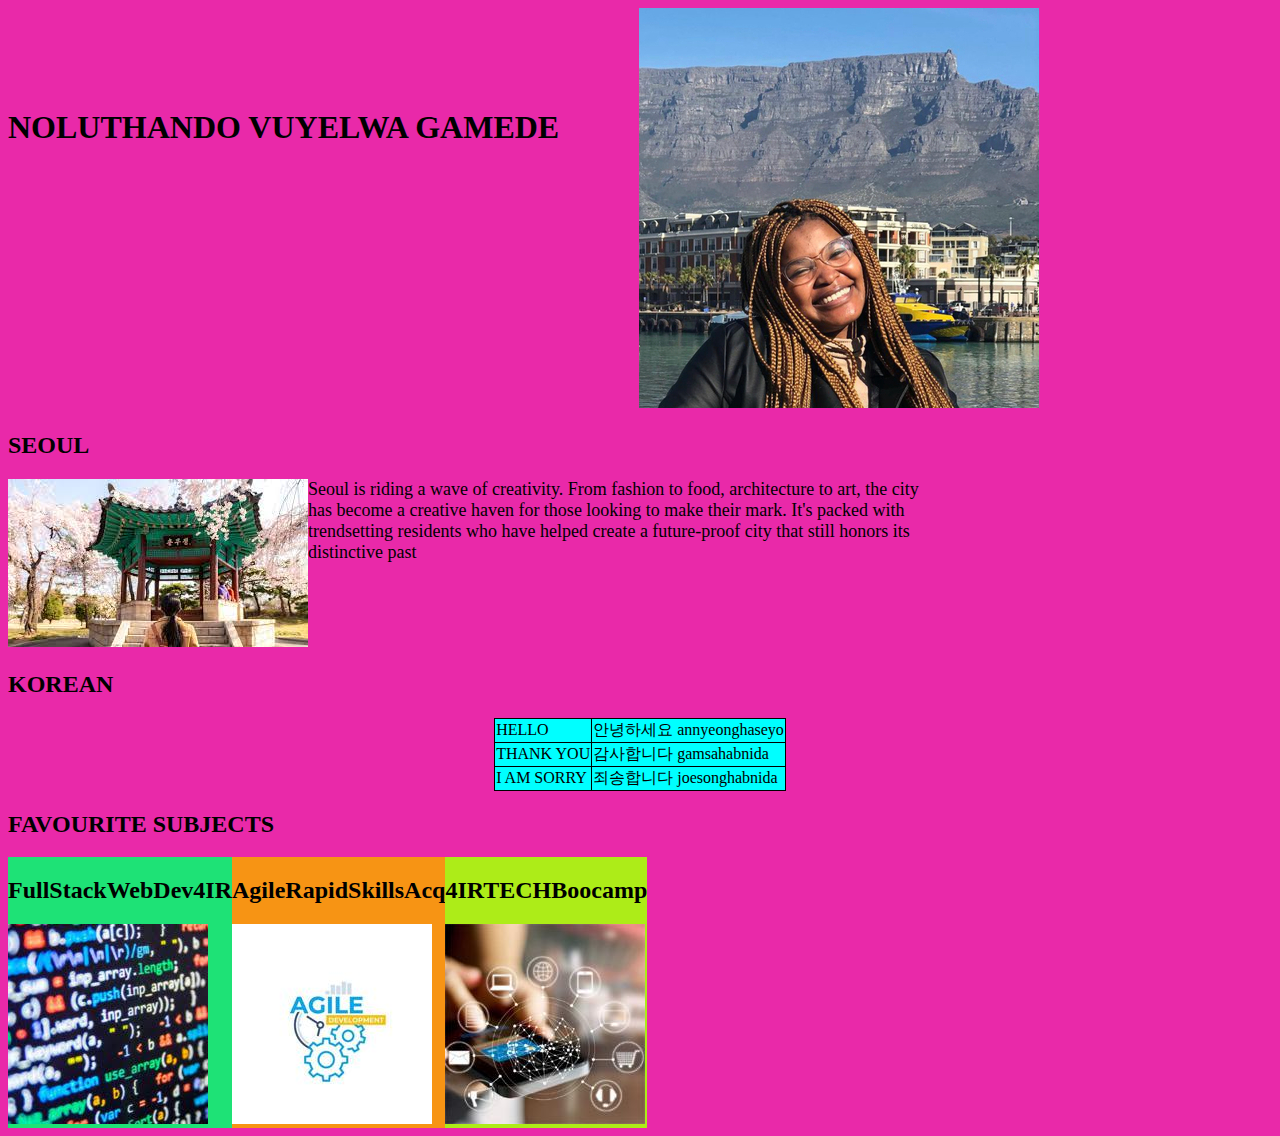
==== my-webpage.html @ 26db7284 "all files added" ====
<!DOCTYPE html>
<html lang="en">

<head>
    <meta charset="UTF-8">
    <meta http-equiv="X-UA-Compatible" content="IE=edge">
    <meta name="viewport" content="width=device-width, initial-scale=1.0">
    <title>Document</title>
    <link rel="stylesheet" href="style.css">
</head>
<body>
    <div class="page">
        <div class="details">
            <h1>NOLUTHANDO VUYELWA GAMEDE </h1>
        </div>
        <div class="image1">
            <img src="me-crop.jpg" alt="">
        </div>
    </div>
    <h2>SEOUL</h2>
    <div class="thecity">
        <div class="citypic">
            <img src="seoul.jpg" alt="">

        </div>
        <div class="para"> Seoul is riding a wave of creativity. From fashion to food, architecture to art, the city has
            become a creative haven for those looking to make their mark. It's packed with trendsetting residents who
            have helped
            create a future-proof city that still honors its distinctive past </div>
    </div>
    <div>
        <h2>KOREAN</h2>
    </div>
    <div class="language">
        <table class= "tables">
            <tr>
                <td>HELLO</td>
                <td>안녕하세요
                    annyeonghaseyo
                </td>
            </tr>
            <tr>
                <td>THANK YOU</td>
                <td>감사합니다
                    gamsahabnida
                </td>
            </tr>
            <tr>
                <td>I AM SORRY</td>
                <td>죄송합니다
                    joesonghabnida
                </td>
            </tr>
        </table>
    </div>
    <div class="container">
        <h2>FAVOURITE SUBJECTS</h2>
        <div class="Subjects">
            <div class="subject" style="background-color:rgb(30, 226, 118);">
                <h2>FullStackWebDev4IR </h2>
                <img src="coding.jpg" alt="">
        
            </div>

            <div class="Subject" style="background-color: rgb(247, 148, 20);">
                <h2>AgileRapidSkillsAcq</h2>

                <img src="agile.jpg" alt="">
               
               
            </div>

            <div class="subject" style="background-color: rgb(173, 236, 24);">
                <h2>4IRTECHBoocamp</h2>
                <img src="4ir tech.jpg" alt="">
               
            </div>
</body>

</html>
---- style.css ----
body {
    background-color: rgb(233, 41, 169);


}

.details {
    text-align: left;
    color: black;
    margin-top: 5em;


}

@media (min-width: 900px) {
    .page {

        display: flex;
    }
}

.image1 {
    margin-top: 0em;
    padding-left: 5em;
    
}

table,
th,
td {
    border: 1px solid black;
    border-collapse: collapse;
    align-items: center;
    background-color: aqua;
}

@media(min-width:900px) {
    .thecity {
        display: flex;
    }
}

.para {
    width: 50%;
    font-size: large;
}

@media (min-width: 900px) {
    .Subjects {
        display: flex;}
        
    }
    .tables{
        margin-left: auto;
        margin-right: auto;
    }
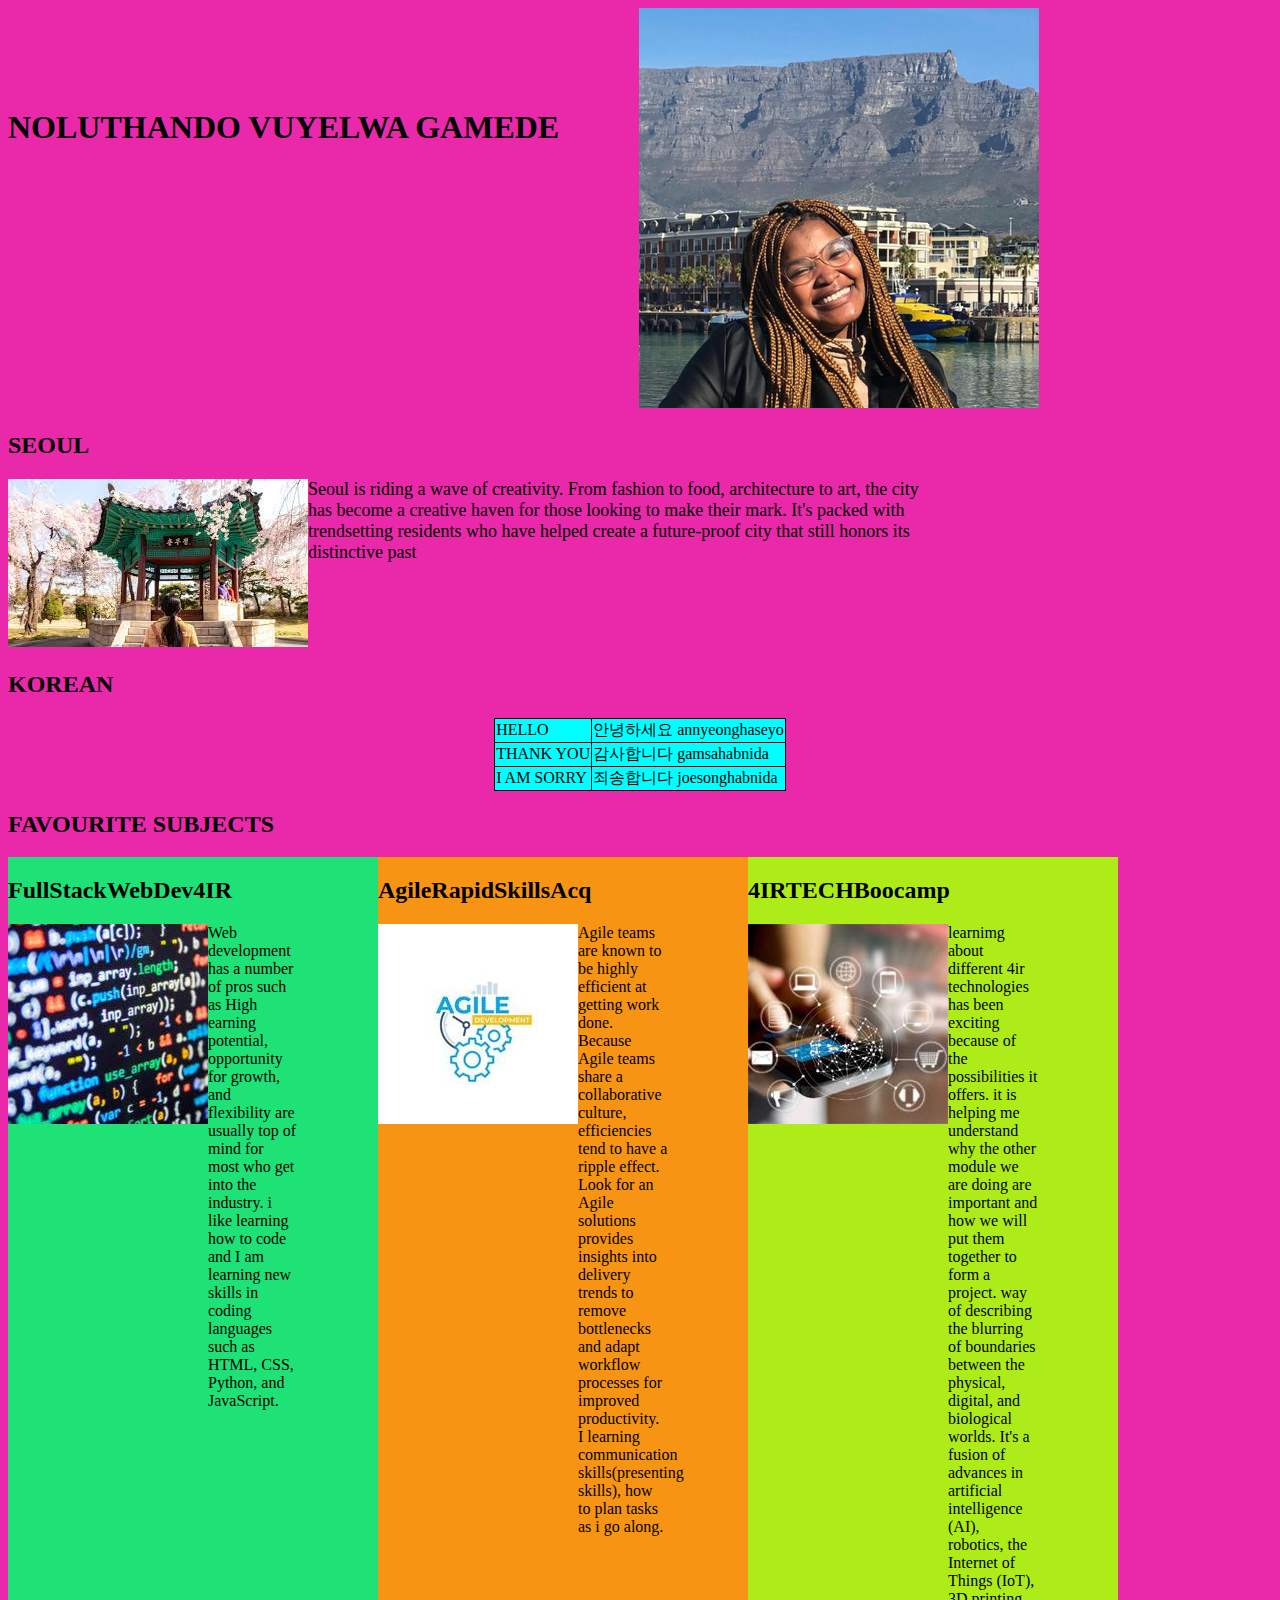
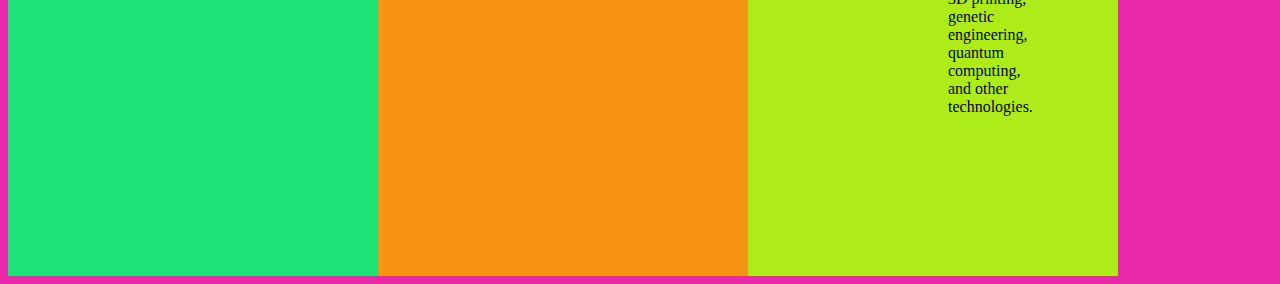
==== commit 60762971: "files updated" ====
--- a/my-webpage.html
+++ b/my-webpage.html
@@ -27,11 +27,9 @@
             become a creative haven for those looking to make their mark. It's packed with trendsetting residents who
             have helped
             create a future-proof city that still honors its distinctive past </div>
-    </div>
-    <div>
+    </div>     
+    <div class="language">
         <h2>KOREAN</h2>
-    </div>
-    <div class="language">
         <table class= "tables">
             <tr>
                 <td>HELLO</td>
@@ -59,22 +57,28 @@
             <div class="subject" style="background-color:rgb(30, 226, 118);">
                 <h2>FullStackWebDev4IR </h2>
                 <img src="coding.jpg" alt="">
-        
+                <div class="para2"> Web development has a number of pros such as High earning potential, opportunity for growth, and flexibility are usually top of mind for most who get into the industry. i like learning how to code and 
+                    I am learning new skills in coding languages such as HTML, CSS, Python, and JavaScript.
+              </div>
             </div>
 
             <div class="Subject" style="background-color: rgb(247, 148, 20);">
                 <h2>AgileRapidSkillsAcq</h2>
 
                 <img src="agile.jpg" alt="">
-               
-               
-            </div>
-
+                <div class="para2">Agile teams are known to be highly efficient at getting work done. Because Agile teams share a collaborative culture, efficiencies tend to have a ripple effect. Look for an Agile solutions provides insights 
+                into delivery trends to remove bottlenecks and adapt workflow processes for improved productivity. I learning communication skills(presenting skills), how to plan tasks as i go along.</div>
+            </div>     
+            
             <div class="subject" style="background-color: rgb(173, 236, 24);">
                 <h2>4IRTECHBoocamp</h2>
                 <img src="4ir tech.jpg" alt="">
-               
+                <div class="para2"> learnimg about different 4ir technologies has been exciting because of the possibilities it offers. it is helping me understand why the other module we are doing are important and how we will put them together to form a project.
+                    way of describing the blurring of boundaries between the physical, digital, and biological worlds. It's a fusion of advances in artificial intelligence (AI), robotics, 
+                    the Internet of Things (IoT), 3D printing, genetic engineering, quantum computing, and other technologies.
+                </div>
             </div>
-</body>
+            </div>
+        </body>
 
 </html>--- a/style.css
+++ b/style.css
@@ -44,10 +44,18 @@
     width: 50%;
     font-size: large;
 }
+  .para2{
+width: 90px; ;
+font-size: medium; 
+float: right;
+margin-right: 5em;
+margin-bottom: 10em;
+}
 
 @media (min-width: 900px) {
     .Subjects {
-        display: flex;}
+        display: flex;
+    width: 90%;}
         
     }
     .tables{
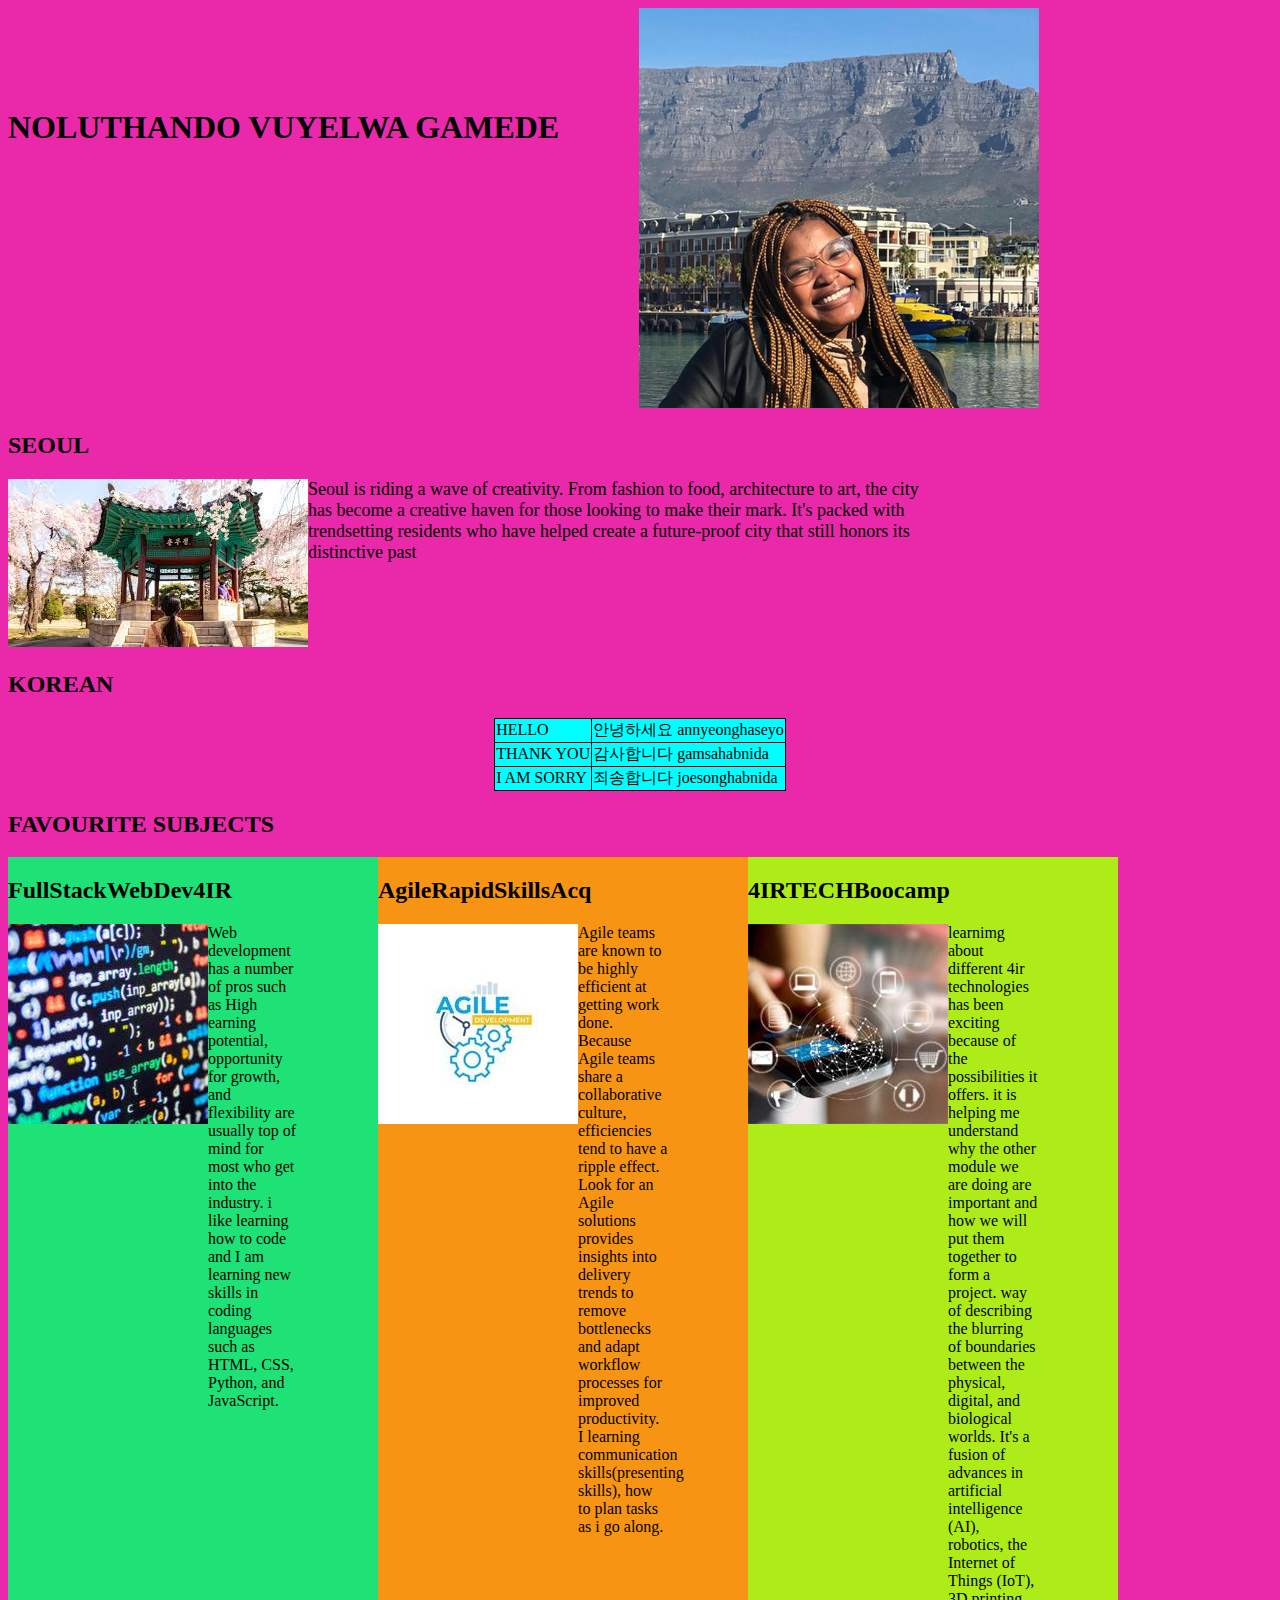
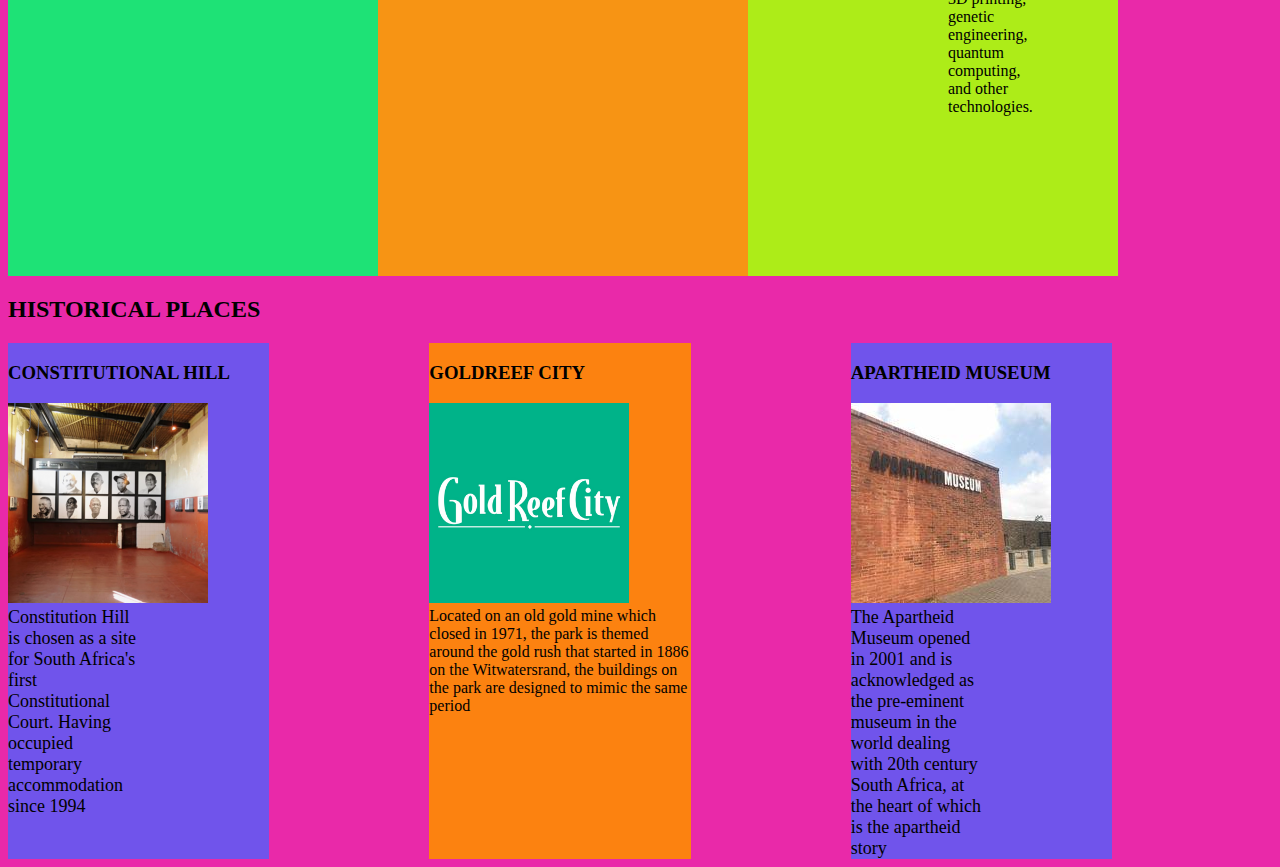
==== commit 2d8152d4: "mdified again" ====
--- a/my-webpage.html
+++ b/my-webpage.html
@@ -79,6 +79,29 @@
                 </div>
             </div>
             </div>
+            <div class="container">
+                <div><h2>HISTORICAL PLACES</h2> </div>
+                <div class="row">
+                    <div class="col-3" style="background-color:rgb(112, 84, 235);">
+                        <h3>CONSTITUTIONAL HILL</h3>
+                        <img src="constitution_hill_museum.png" alt="">
+             <div class="para">Constitution Hill is chosen as a site for South Africa's first Constitutional Court. 
+                 Having occupied temporary accommodation since 1994</div>
+                </div>
+                    <div class="col-3" style="background-color: rgb(252, 130, 16);">
+                        <h3>GOLDREEF CITY</h3>
+        
+                        <img src="goldreef city.png" alt="">
+                       
+                  <div>Located on an old gold mine which closed in 1971, the park is themed around the gold rush that started in 1886 on the Witwatersrand, the buildings on the park are designed to mimic the same period</div>
+                    </div>  
+                    <div class="col-3" style="background-color: rgb(112, 84, 235);">
+                        <h3>APARTHEID MUSEUM</h3>
+                        <img src="apartheid museum.jpg" alt="">
+                       
+                  <div class="para">The Apartheid Museum opened in 2001 and is acknowledged as the pre-eminent museum in the world dealing with 20th century South Africa, at the heart of which is the apartheid story </div>
+                    </div>
+
         </body>
 
 </html>--- a/style.css
+++ b/style.css
@@ -55,10 +55,22 @@
 @media (min-width: 900px) {
     .Subjects {
         display: flex;
-    width: 90%;}
-        
+    width: 90%;}    
     }
+
     .tables{
         margin-left: auto;
         margin-right: auto;
-    }+    }
+    @media only screen and (min-width: 45em) {  /* 720px */
+
+        .col-3 {
+          width: 25%;
+          margin-right: 10em;
+        }
+    }
+    .row{
+        display: flex;
+    }
+
+
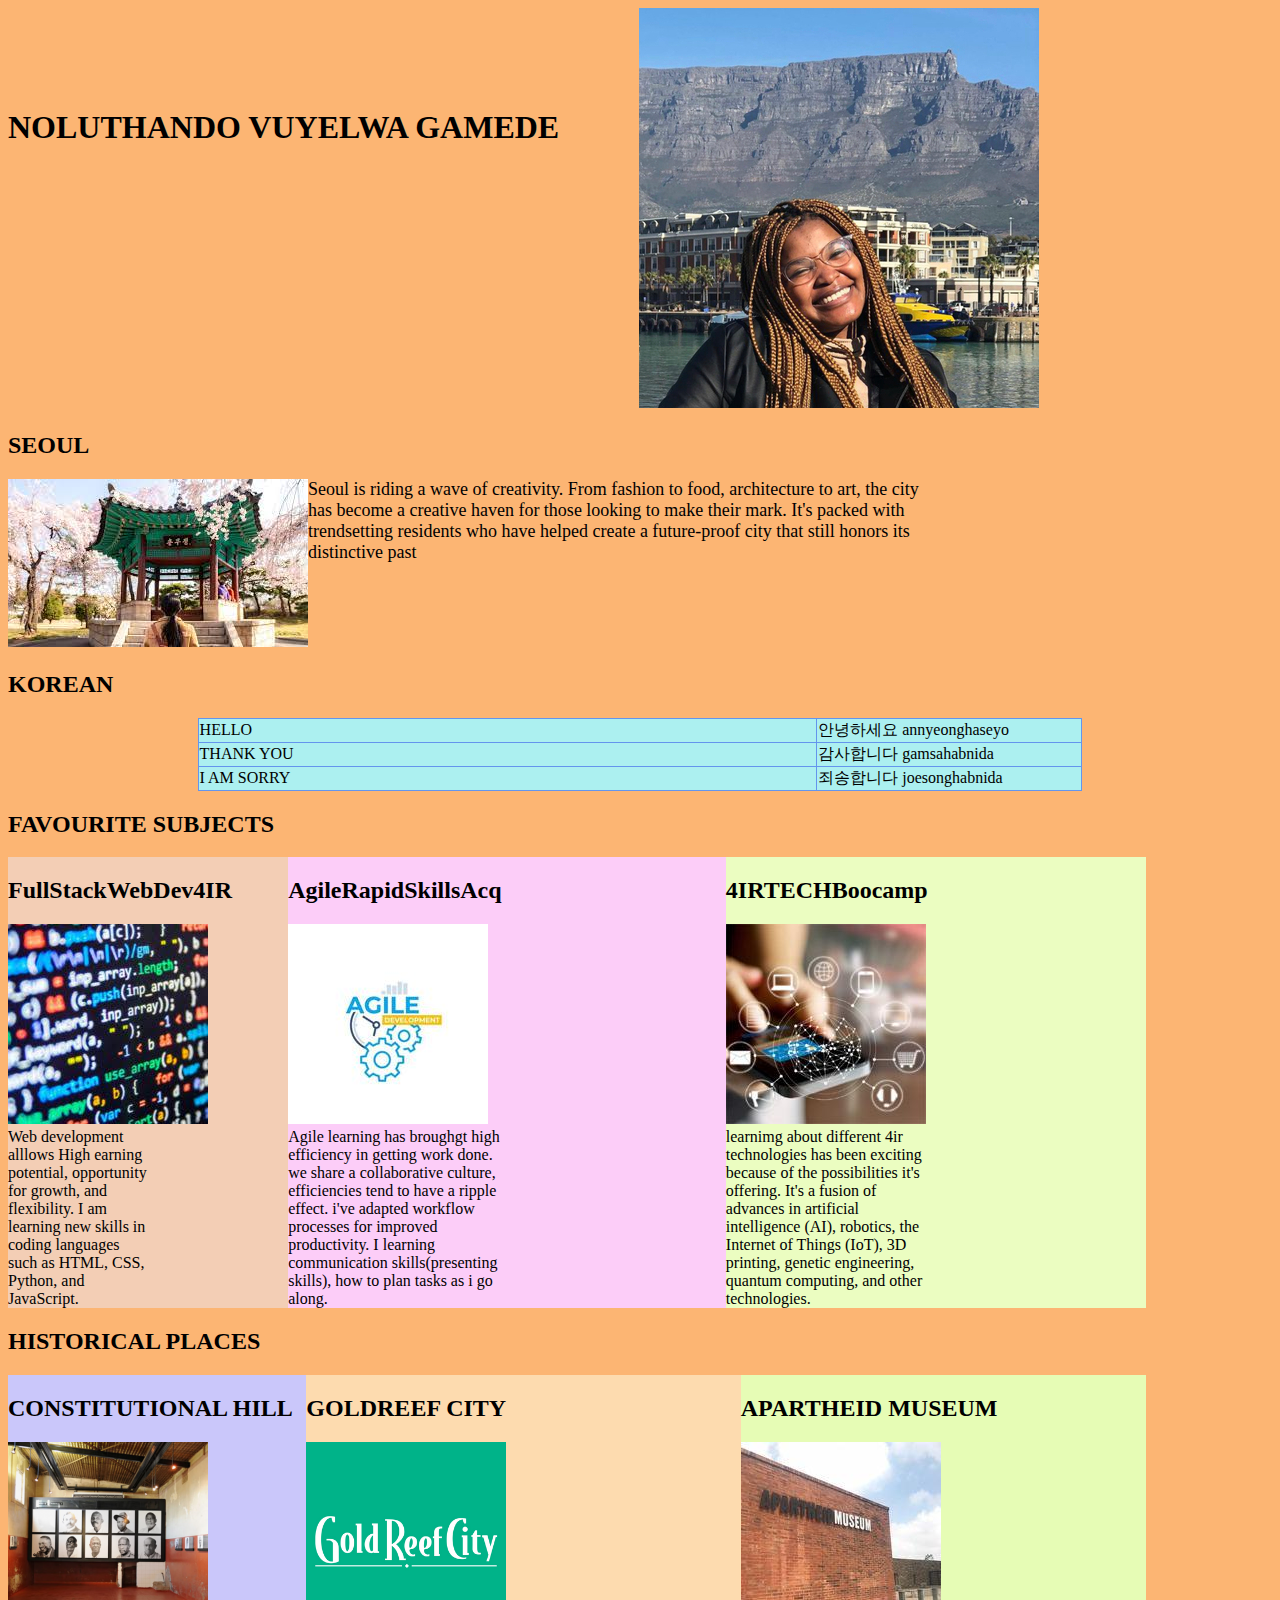
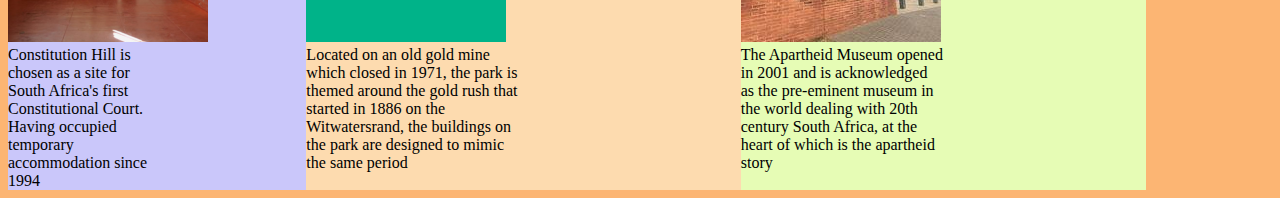
==== commit 312c293a: "modified" ====
--- a/my-webpage.html
+++ b/my-webpage.html
@@ -9,6 +9,7 @@
     <link rel="stylesheet" href="style.css">
 </head>
 <body>
+    
     <div class="page">
         <div class="details">
             <h1>NOLUTHANDO VUYELWA GAMEDE </h1>
@@ -51,57 +52,57 @@
             </tr>
         </table>
     </div>
-    <div class="container">
+    
         <h2>FAVOURITE SUBJECTS</h2>
         <div class="Subjects">
-            <div class="subject" style="background-color:rgb(30, 226, 118);">
+            <div class="subject" style="background-color:rgb(243, 206, 181);">
                 <h2>FullStackWebDev4IR </h2>
                 <img src="coding.jpg" alt="">
-                <div class="para2"> Web development has a number of pros such as High earning potential, opportunity for growth, and flexibility are usually top of mind for most who get into the industry. i like learning how to code and 
+                <div class="para2"> Web development alllows High earning potential, opportunity for growth, and flexibility.
                     I am learning new skills in coding languages such as HTML, CSS, Python, and JavaScript.
               </div>
             </div>
 
-            <div class="Subject" style="background-color: rgb(247, 148, 20);">
+            <div class="Subject" style="background-color: rgb(252, 205, 248);">
                 <h2>AgileRapidSkillsAcq</h2>
 
                 <img src="agile.jpg" alt="">
-                <div class="para2">Agile teams are known to be highly efficient at getting work done. Because Agile teams share a collaborative culture, efficiencies tend to have a ripple effect. Look for an Agile solutions provides insights 
-                into delivery trends to remove bottlenecks and adapt workflow processes for improved productivity. I learning communication skills(presenting skills), how to plan tasks as i go along.</div>
+                <div class="para2">Agile learning has broughgt high efficiency in getting work done. we share a collaborative culture, efficiencies tend to have a ripple effect. i've adapted workflow processes for improved productivity. I learning communication skills(presenting skills), how to plan tasks as i go along.</div>
             </div>     
             
-            <div class="subject" style="background-color: rgb(173, 236, 24);">
+            <div class="subject" style="background-color: rgb(235, 253, 193);">
                 <h2>4IRTECHBoocamp</h2>
                 <img src="4ir tech.jpg" alt="">
-                <div class="para2"> learnimg about different 4ir technologies has been exciting because of the possibilities it offers. it is helping me understand why the other module we are doing are important and how we will put them together to form a project.
-                    way of describing the blurring of boundaries between the physical, digital, and biological worlds. It's a fusion of advances in artificial intelligence (AI), robotics, 
+                <div class="para2"> learnimg about different 4ir technologies has been exciting because of the possibilities it's offering. It's a fusion of advances in artificial intelligence (AI), robotics, 
                     the Internet of Things (IoT), 3D printing, genetic engineering, quantum computing, and other technologies.
                 </div>
             </div>
             </div>
-            <div class="container">
-                <div><h2>HISTORICAL PLACES</h2> </div>
-                <div class="row">
-                    <div class="col-3" style="background-color:rgb(112, 84, 235);">
-                        <h3>CONSTITUTIONAL HILL</h3>
-                        <img src="constitution_hill_museum.png" alt="">
-             <div class="para">Constitution Hill is chosen as a site for South Africa's first Constitutional Court. 
-                 Having occupied temporary accommodation since 1994</div>
+            <div><h2>HISTORICAL PLACES</h2> </div>
+            <div class="Subjects">
+                <div class="subject" style="background-color:rgb(202, 199, 250);">
+                    <h2>CONSTITUTIONAL HILL</h2>
+                    <img src="constitution_hill_museum.png" alt="">
+                    <div class="para2">Constitution Hill is chosen as a site for South Africa's first Constitutional Court. 
+                        Having occupied temporary accommodation since 1994
+                  </div>
                 </div>
-                    <div class="col-3" style="background-color: rgb(252, 130, 16);">
-                        <h3>GOLDREEF CITY</h3>
-        
-                        <img src="goldreef city.png" alt="">
-                       
-                  <div>Located on an old gold mine which closed in 1971, the park is themed around the gold rush that started in 1886 on the Witwatersrand, the buildings on the park are designed to mimic the same period</div>
-                    </div>  
-                    <div class="col-3" style="background-color: rgb(112, 84, 235);">
-                        <h3>APARTHEID MUSEUM</h3>
-                        <img src="apartheid museum.jpg" alt="">
-                       
-                  <div class="para">The Apartheid Museum opened in 2001 and is acknowledged as the pre-eminent museum in the world dealing with 20th century South Africa, at the heart of which is the apartheid story </div>
+    
+                <div class="Subject" style="background-color: rgb(253, 219, 175);">
+                    <h2>GOLDREEF CITY</h2>
+    
+                    <img src="goldreef city.png" alt="">
+                    <div class="para2">Located on an old gold mine which closed in 1971, the park is themed around the gold rush that started in 1886 on the Witwatersrand, the buildings on the park are designed to mimic the same period</div>
+                </div>     
+                
+                <div class="subject" style="background-color: rgb(230, 252, 181);">
+                    <h2>APARTHEID MUSEUM</h2>
+                    <img src="apartheid museum.jpg" alt="">
+                    <div class="para2"> The Apartheid Museum opened in 2001 and is acknowledged as the pre-eminent museum in the world dealing with 20th century South Africa, at the heart of which is the apartheid story
                     </div>
-
+                </div>
+                </div>
+            
         </body>
 
 </html>--- a/style.css
+++ b/style.css
@@ -1,5 +1,5 @@
 body {
-    background-color: rgb(233, 41, 169);
+    background-color: rgb(252, 181, 115);
 
 
 }
@@ -24,14 +24,19 @@
     padding-left: 5em;
     
 }
-
+.tables{
+    margin-left: auto;
+    margin-right: auto;
+}
 table,
 th,
 td {
-    border: 1px solid black;
+    border: 1px solid cornflowerblue;
     border-collapse: collapse;
     align-items: center;
-    background-color: aqua;
+    background-color: rgb(172, 240, 240);
+    width: 70%;
+    border-radius: 1 em;
 }
 
 @media(min-width:900px) {
@@ -45,11 +50,8 @@
     font-size: large;
 }
   .para2{
-width: 90px; ;
+width: 50%; ;
 font-size: medium; 
-float: right;
-margin-right: 5em;
-margin-bottom: 10em;
 }
 
 @media (min-width: 900px) {
@@ -58,11 +60,7 @@
     width: 90%;}    
     }
 
-    .tables{
-        margin-left: auto;
-        margin-right: auto;
-    }
-    @media only screen and (min-width: 45em) {  /* 720px */
+    @media (min-width: 900px) {
 
         .col-3 {
           width: 25%;
@@ -72,5 +70,6 @@
     .row{
         display: flex;
     }
-
-
+    
+    
+    
